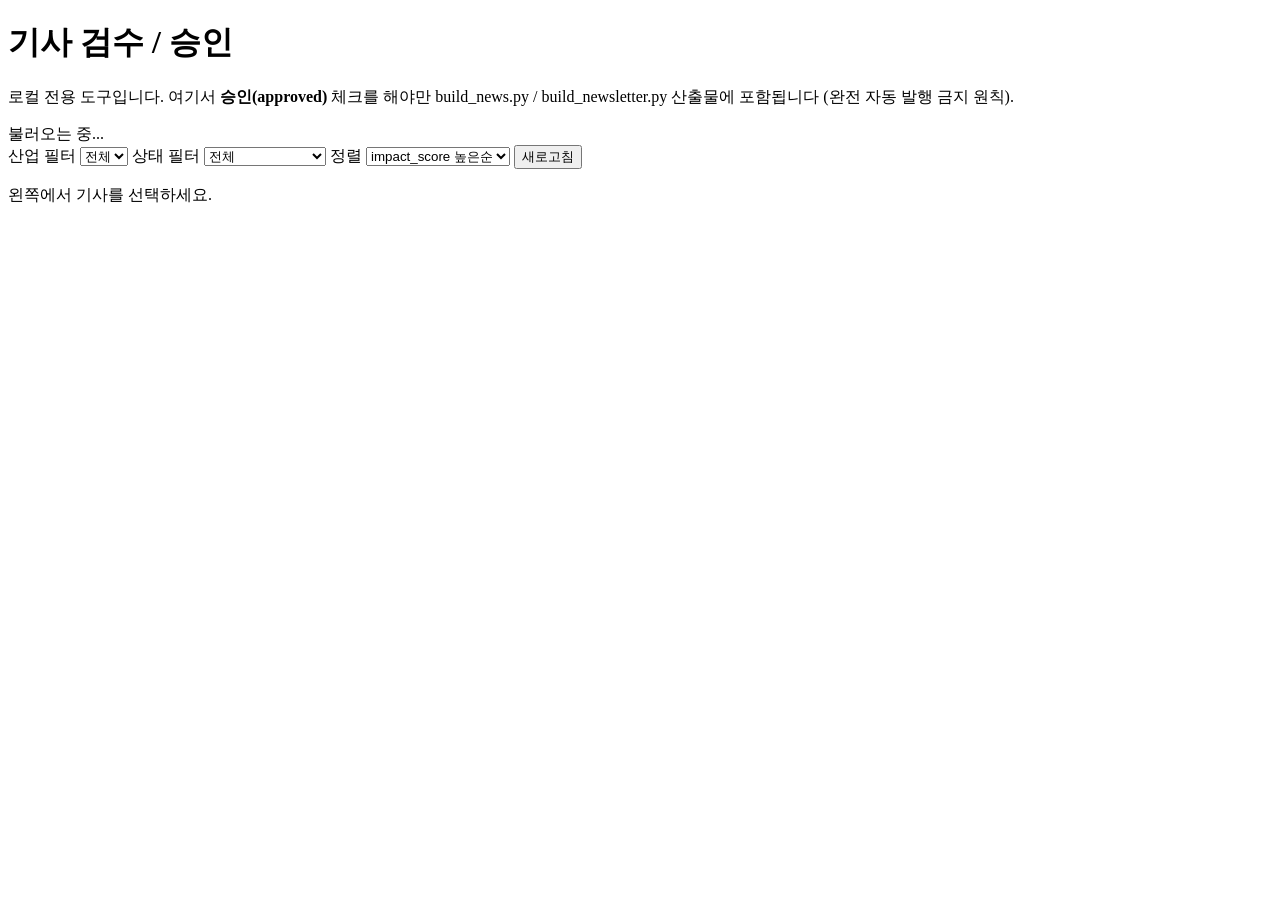
==== admin/index.html @ 7c200da4 "로컬 관리자 페이지 추가 + approved 플래그로 발행 게이트 강제 수동 JSONL 편집을 대체하는 로컬 전용 검수 도구(admin/, pipeline/admin_server." ====
<!DOCTYPE html>
<html lang="ko">
<head>
  <meta charset="UTF-8" />
  <title>뉴스레터 관리자 - 기사 검수</title>
  <link rel="stylesheet" href="/admin.css" />
</head>
<body>
  <header>
    <h1>기사 검수 / 승인</h1>
    <p class="hint">
      로컬 전용 도구입니다. 여기서 <strong>승인(approved)</strong> 체크를 해야만
      build_news.py / build_newsletter.py 산출물에 포함됩니다 (완전 자동 발행 금지 원칙).
    </p>
    <div id="summary-bar" class="summary-bar">불러오는 중...</div>
  </header>

  <main>
    <section class="toolbar">
      <label>
        산업 필터
        <select id="filter-industry">
          <option value="">전체</option>
        </select>
      </label>
      <label>
        상태 필터
        <select id="filter-status">
          <option value="">전체</option>
          <option value="approved">승인됨</option>
          <option value="unapproved">미승인</option>
          <option value="invalid">industries 오류만</option>
        </select>
      </label>
      <label>
        정렬
        <select id="sort-by">
          <option value="impact_desc">impact_score 높은순</option>
          <option value="impact_asc">impact_score 낮은순</option>
          <option value="index_desc">최근 수집순</option>
        </select>
      </label>
      <button id="refresh-btn">새로고침</button>
    </section>

    <div class="layout">
      <section class="list-panel">
        <ul id="article-list"></ul>
      </section>

      <section class="editor-panel" id="editor-panel">
        <p class="placeholder">왼쪽에서 기사를 선택하세요.</p>
      </section>
    </div>
  </main>

  <script src="/admin.js"></script>
</body>
</html>
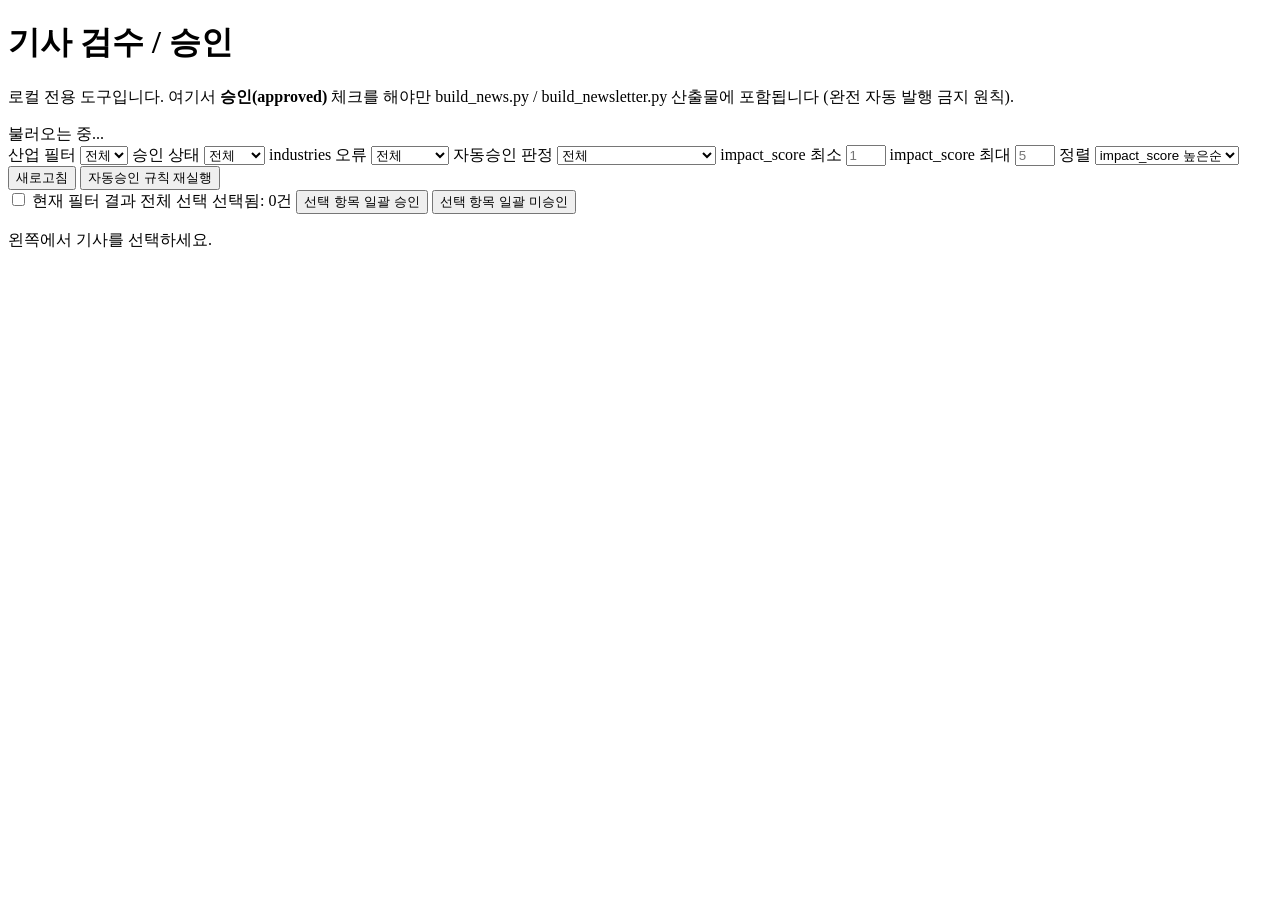
==== commit 8626dbba: "관리자 페이지: 일괄 승인 UI + 규칙 기반 자동승인(예외 기반 검수) 추가 129건을 한 건씩 검수하는 부담을 줄이기 위해 두 기능을 추가한다. "완전 자동발행 (검수 자체 없" ====
--- a/admin/index.html
+++ b/admin/index.html
@@ -24,13 +24,36 @@
         </select>
       </label>
       <label>
-        상태 필터
+        승인 상태
         <select id="filter-status">
           <option value="">전체</option>
           <option value="approved">승인됨</option>
           <option value="unapproved">미승인</option>
-          <option value="invalid">industries 오류만</option>
         </select>
+      </label>
+      <label>
+        industries 오류
+        <select id="filter-invalid">
+          <option value="">전체</option>
+          <option value="yes">오류 있음</option>
+          <option value="no">오류 없음</option>
+        </select>
+      </label>
+      <label>
+        자동승인 판정
+        <select id="filter-auto">
+          <option value="">전체</option>
+          <option value="pass">규칙 통과</option>
+          <option value="fail">규칙 미통과 (검토 필요)</option>
+        </select>
+      </label>
+      <label>
+        impact_score 최소
+        <input type="number" id="filter-impact-min" min="1" max="5" placeholder="1" />
+      </label>
+      <label>
+        impact_score 최대
+        <input type="number" id="filter-impact-max" min="1" max="5" placeholder="5" />
       </label>
       <label>
         정렬
@@ -41,6 +64,18 @@
         </select>
       </label>
       <button id="refresh-btn">새로고침</button>
+      <button id="rerun-auto-approve-btn" title="config/auto_approve_rules.json 기준으로 전체 레코드를 재판정합니다. 사람이 이미 승인/반려한(manual) 레코드는 건드리지 않습니다.">자동승인 규칙 재실행</button>
+    </section>
+
+    <section class="bulk-bar">
+      <label class="select-all-label">
+        <input type="checkbox" id="select-all-checkbox" />
+        현재 필터 결과 전체 선택
+      </label>
+      <span id="selected-count">선택됨: 0건</span>
+      <button id="bulk-approve-btn">선택 항목 일괄 승인</button>
+      <button id="bulk-unapprove-btn">선택 항목 일괄 미승인</button>
+      <span id="bulk-status"></span>
     </section>
 
     <div class="layout">
